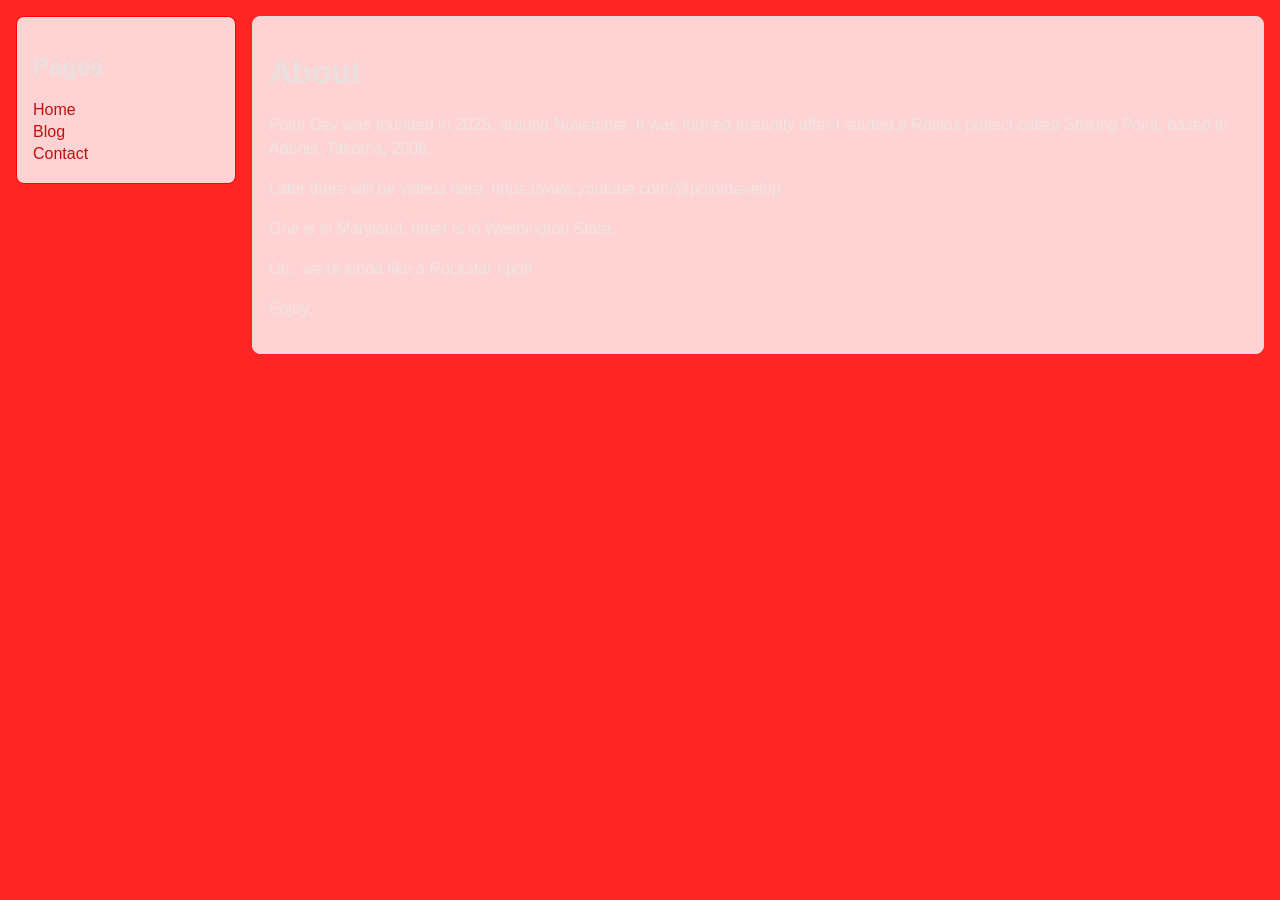
==== about.html @ cfc8c5ea "edit" ====
<!DOCTYPE html>
<html>
<head>
    <title>About Point Dev...</title>
    <link rel="stylesheet" href="styles.css">
</head>
<body>
    <div class="wrapper">
        <aside class="sidebar">
            <h2>Pages</h2>
            <a href="index.html">Home</a>            
            <a href="blog.html">Blog</a>
            <a href="contact.html">Contact</a>
        </aside>

        <main class="main-content">
            <h1>About</h1>
            <p>Point Dev was founded in 2025, around November. It was formed instantly after I started a Roblox project called Striking Point, based in Adonis, Takoma, 2006.</p>
            <p>Later there will be videos here. https://www.youtube.com/@pointdevelop</p>
            <p>One is in Maryland, other is in Washington State.</p>
            <p>Uh.. we're kinda like a Rockstar ripoff</p>
            <p>Enjoy.</p>
        </main>
    </div>
</body>
</html>
---- styles.css ----
body {
    font-family: Arial, sans-serif;
    margin: 0;
    padding: 1rem;
    background: #ff0000da;
    color: #eee5e5;
}

h1, h2 {
    color: #eae0e0;
}

p {
    line-height: 1.5;
}

img {
    max-width: 100%;
    height: auto;
    display: block;
    margin: 0.5rem 0;
}

.wrapper {
    display: grid;
    grid-template-columns: 220px 1fr;
    gap: 1rem;
}

.sidebar {
    background: #ffffffcc;
    border: 1px solid #fa0000;
    border-radius: 8px;
    padding: 1rem;
    height: fit-content;
}

.sidebar a {
    display: block;
    color: #c40f0f;
    text-decoration: none;
    margin: 0.25rem 0;
}

.sidebar a:hover {
    text-decoration: underline;
}

.main-content {
    background: #ffffffcc;
    border: 1px solid #dcdcdc;
    border-radius: 8px;
    padding: 1rem;
}
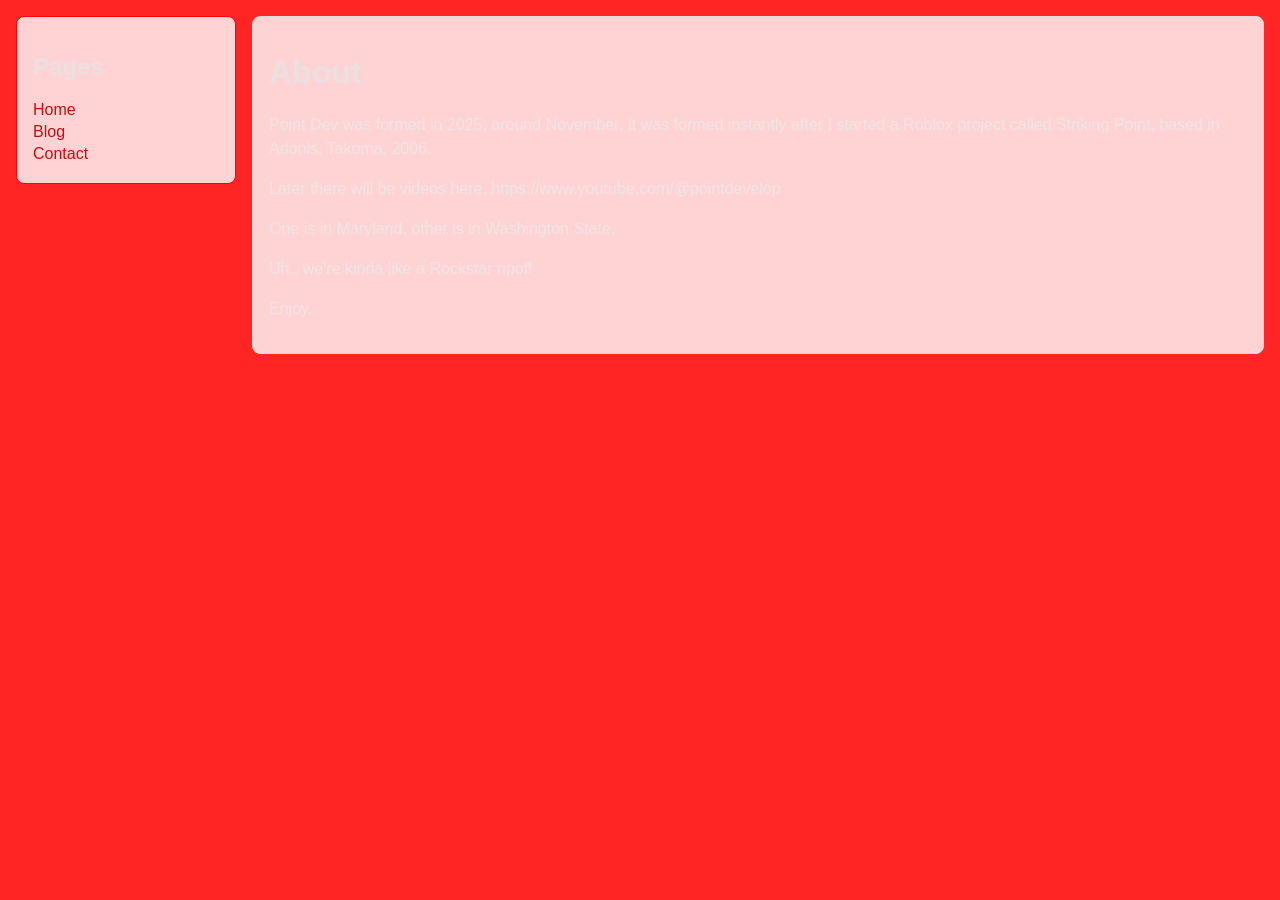
==== commit e553d078: "commit" ====
--- a/about.html
+++ b/about.html
@@ -15,7 +15,7 @@
 
         <main class="main-content">
             <h1>About</h1>
-            <p>Point Dev was founded in 2025, around November. It was formed instantly after I started a Roblox project called Striking Point, based in Adonis, Takoma, 2006.</p>
+            <p>Point Dev was formed in 2025, around November. It was formed instantly after I started a Roblox project called Striking Point, based in Adonis, Takoma, 2006.</p>
             <p>Later there will be videos here. https://www.youtube.com/@pointdevelop</p>
             <p>One is in Maryland, other is in Washington State.</p>
             <p>Uh.. we're kinda like a Rockstar ripoff</p>
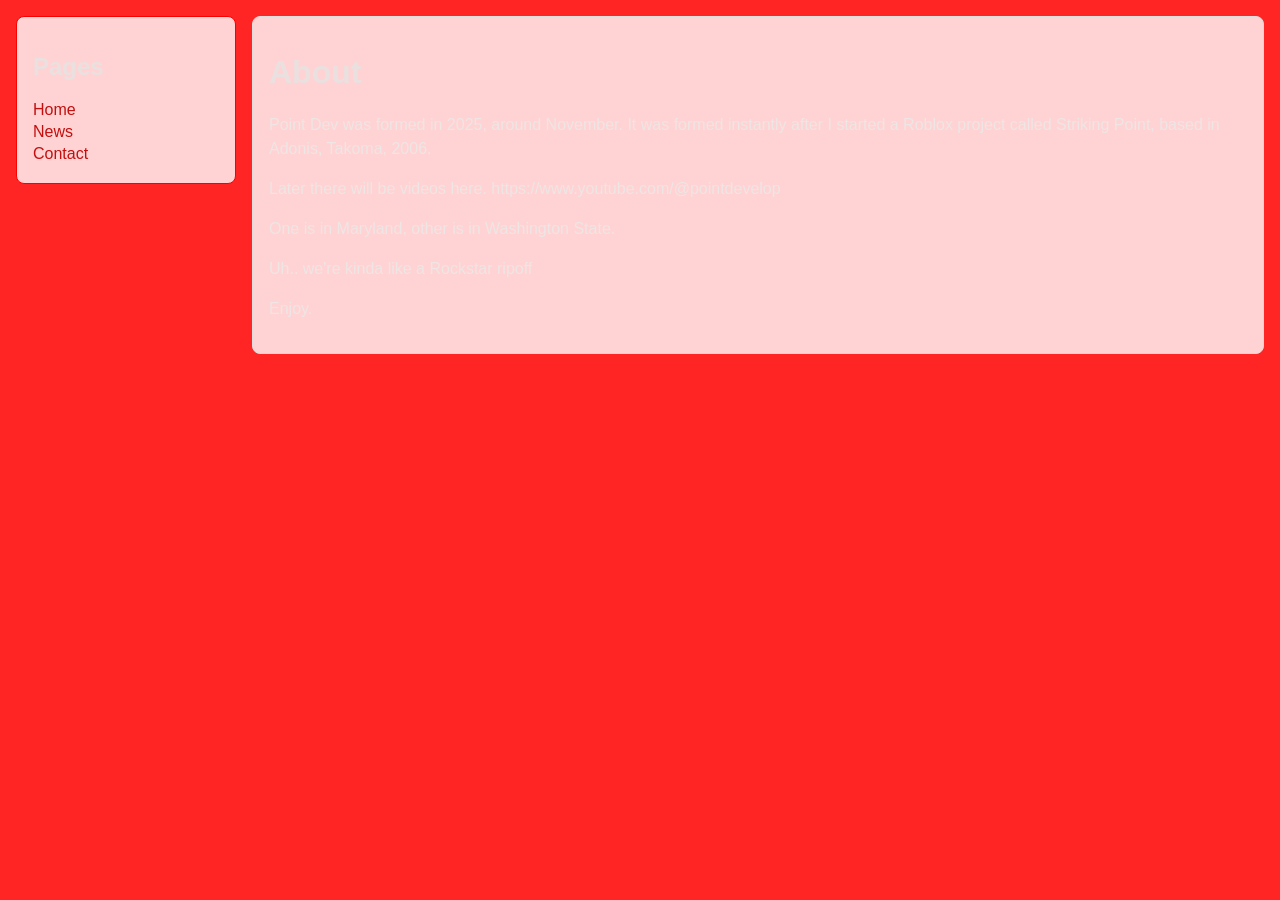
==== commit 62d343cf: "Message.." ====
--- a/about.html
+++ b/about.html
@@ -9,7 +9,7 @@
         <aside class="sidebar">
             <h2>Pages</h2>
             <a href="index.html">Home</a>            
-            <a href="blog.html">Blog</a>
+            <a href="news.html">News</a>
             <a href="contact.html">Contact</a>
         </aside>
 
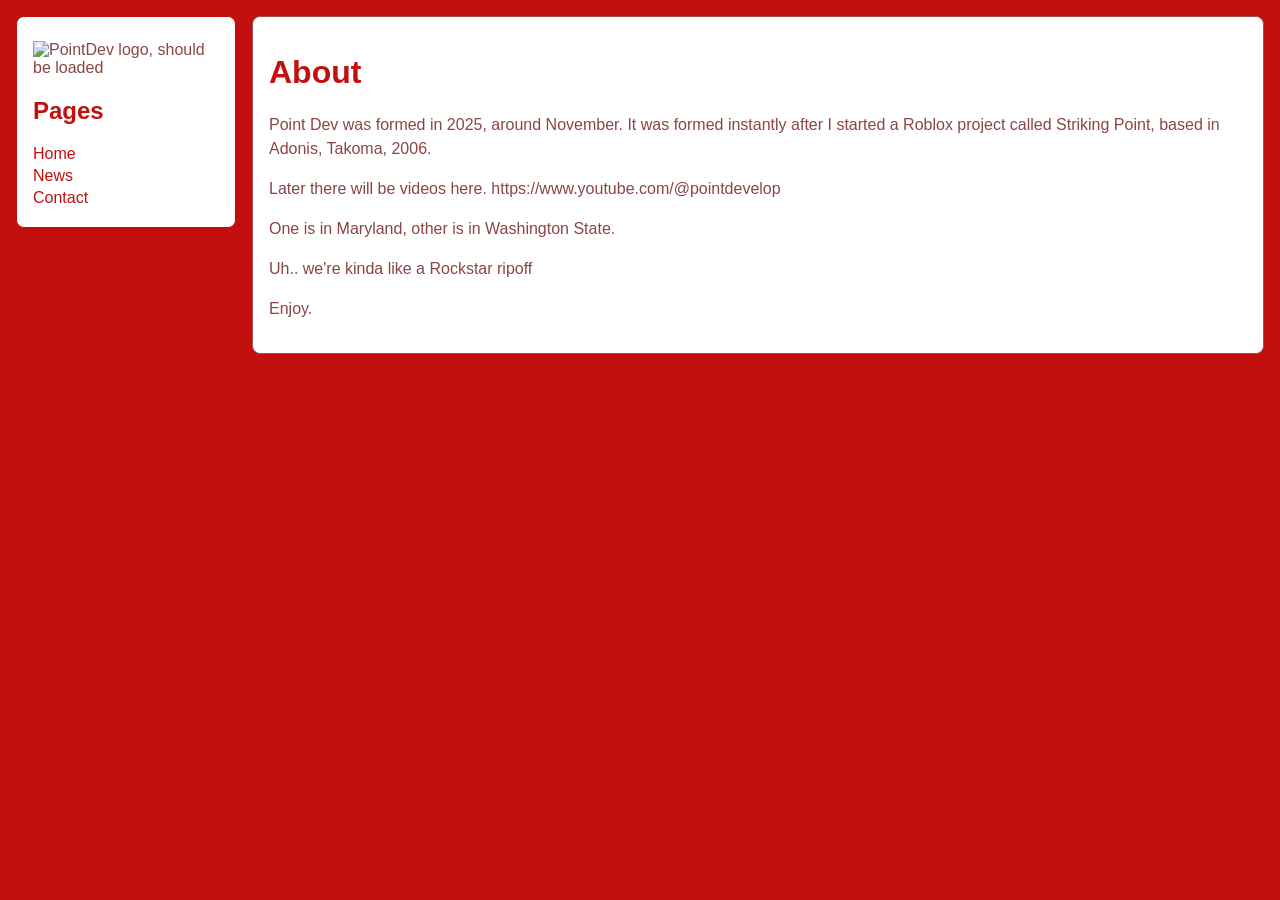
==== commit 65062f73: "edited css file, 3 .html files" ====
--- a/about.html
+++ b/about.html
@@ -7,6 +7,8 @@
 <body>
     <div class="wrapper">
         <aside class="sidebar">
+            <img src="images/PointDev logo.jpg" alt="PointDev logo, should be loaded" class="sidebar-img">
+
             <h2>Pages</h2>
             <a href="index.html">Home</a>            
             <a href="news.html">News</a>
--- a/styles.css
+++ b/styles.css
@@ -2,12 +2,12 @@
     font-family: Arial, sans-serif;
     margin: 0;
     padding: 1rem;
-    background: #ff0000da;
-    color: #eee5e5;
+    background: #c40f0f;
+    color: #8c4545;
 }
 
 h1, h2 {
-    color: #eae0e0;
+    color: #c40f0f;
 }
 
 p {
@@ -28,11 +28,18 @@
 }
 
 .sidebar {
-    background: #ffffffcc;
-    border: 1px solid #fa0000;
+    background: #ffffff;
+    border: 1px solid #c40f0f;
     border-radius: 8px;
     padding: 1rem;
     height: fit-content;
+}
+
+.sidebar-img {
+    max-width: 100%;
+    height: auto;
+    display: block;
+    margin-bottom: 15px;
 }
 
 .sidebar a {
@@ -47,8 +54,8 @@
 }
 
 .main-content {
-    background: #ffffffcc;
-    border: 1px solid #dcdcdc;
+    background: #ffffff;
+    border: 1px solid #9e5252;
     border-radius: 8px;
     padding: 1rem;
 }
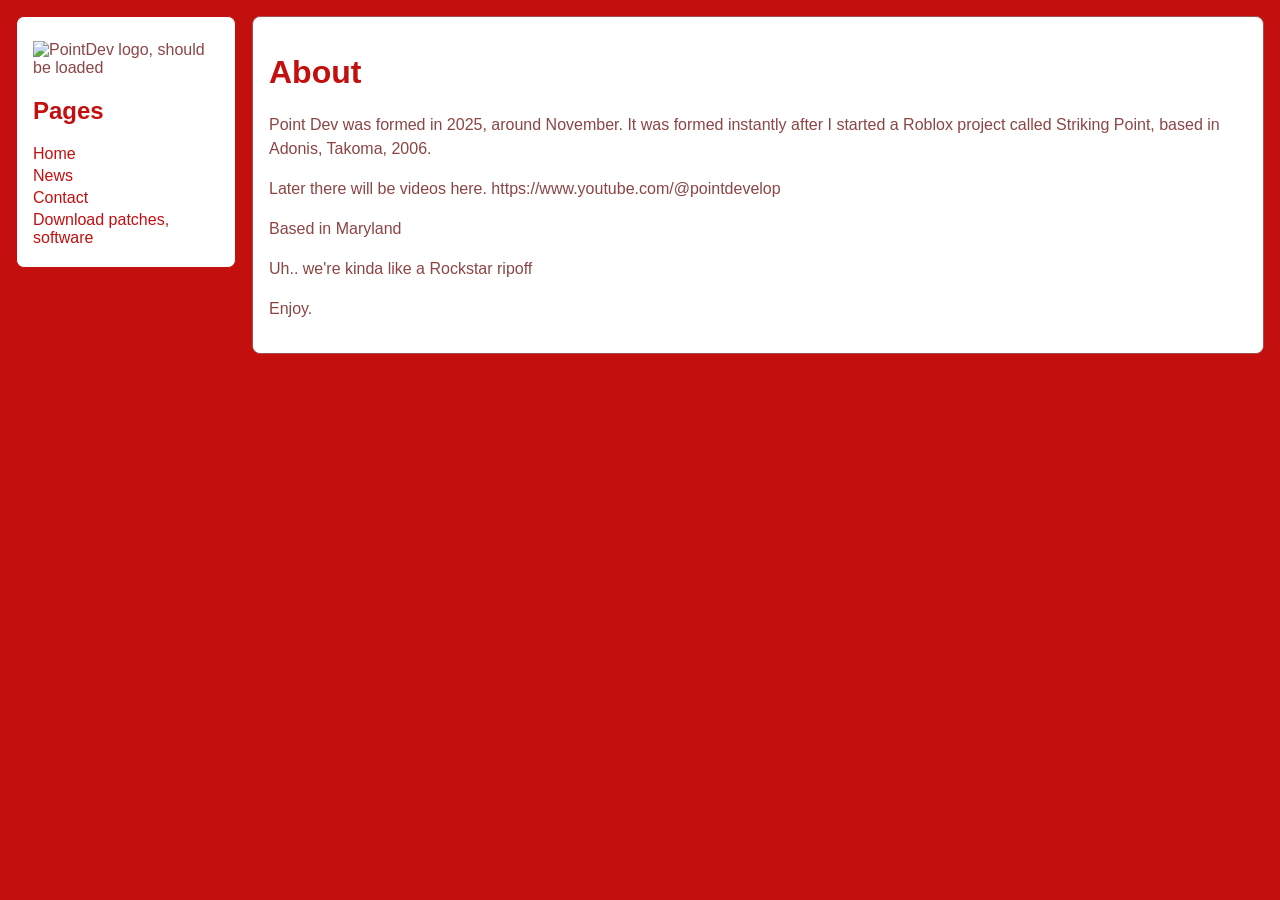
==== commit 4819b523: "Add download link to About page" ====
--- a/about.html
+++ b/about.html
@@ -13,16 +13,17 @@
             <a href="index.html">Home</a>            
             <a href="news.html">News</a>
             <a href="contact.html">Contact</a>
+            <a href="downloads.html">Download patches, software</a>
         </aside>
 
         <main class="main-content">
             <h1>About</h1>
             <p>Point Dev was formed in 2025, around November. It was formed instantly after I started a Roblox project called Striking Point, based in Adonis, Takoma, 2006.</p>
             <p>Later there will be videos here. https://www.youtube.com/@pointdevelop</p>
-            <p>One is in Maryland, other is in Washington State.</p>
+            <p>Based in Maryland</p>
             <p>Uh.. we're kinda like a Rockstar ripoff</p>
             <p>Enjoy.</p>
         </main>
     </div>
 </body>
-</html>+</html>
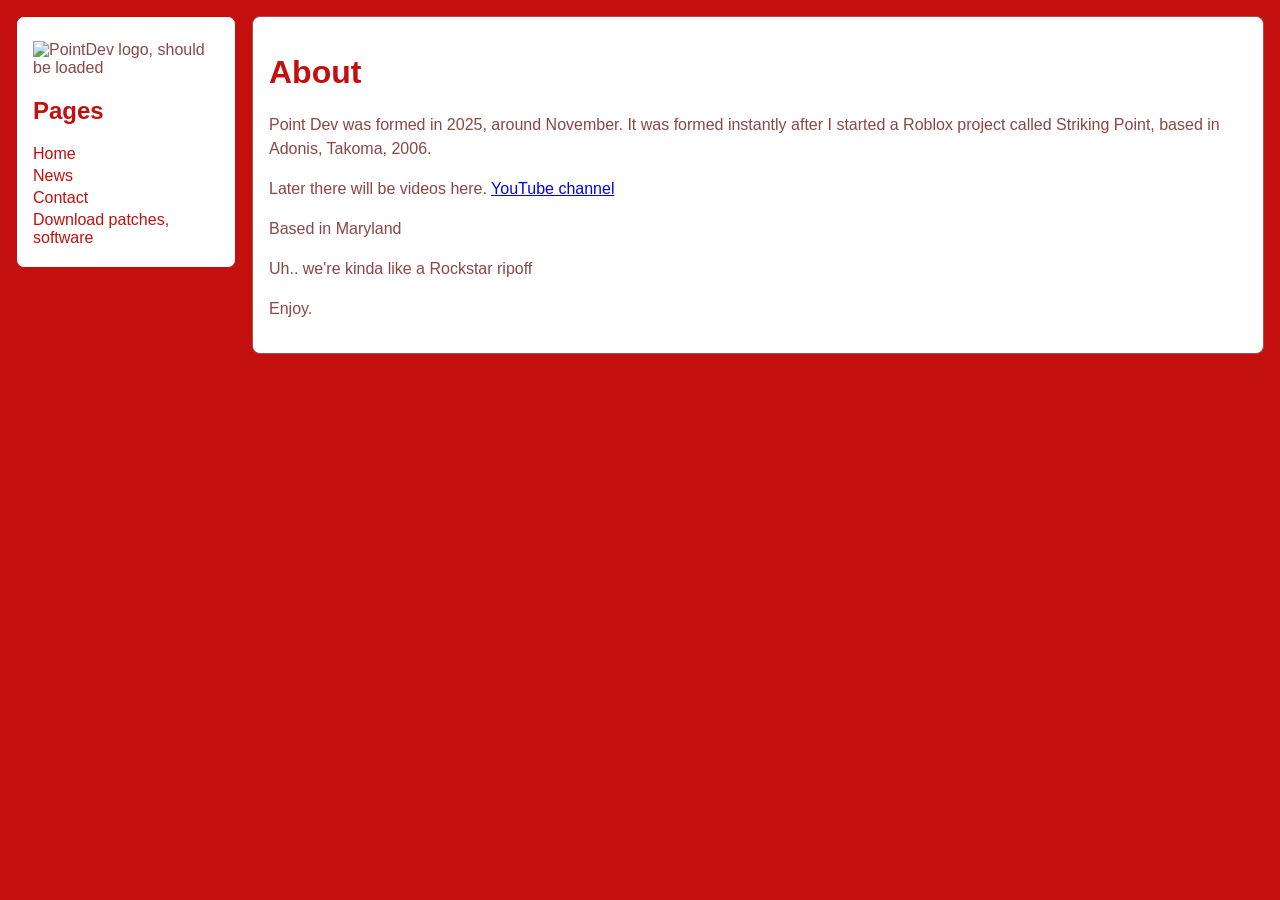
==== commit a85b163c: "Enhance YouTube link in about.html Updated the YouTube link to be clickable." ====
--- a/about.html
+++ b/about.html
@@ -19,7 +19,7 @@
         <main class="main-content">
             <h1>About</h1>
             <p>Point Dev was formed in 2025, around November. It was formed instantly after I started a Roblox project called Striking Point, based in Adonis, Takoma, 2006.</p>
-            <p>Later there will be videos here. https://www.youtube.com/@pointdevelop</p>
+            <p>Later there will be videos here. <a href="https://www.youtube.com/@pointdevelop">YouTube channel</a></p>
             <p>Based in Maryland</p>
             <p>Uh.. we're kinda like a Rockstar ripoff</p>
             <p>Enjoy.</p>
